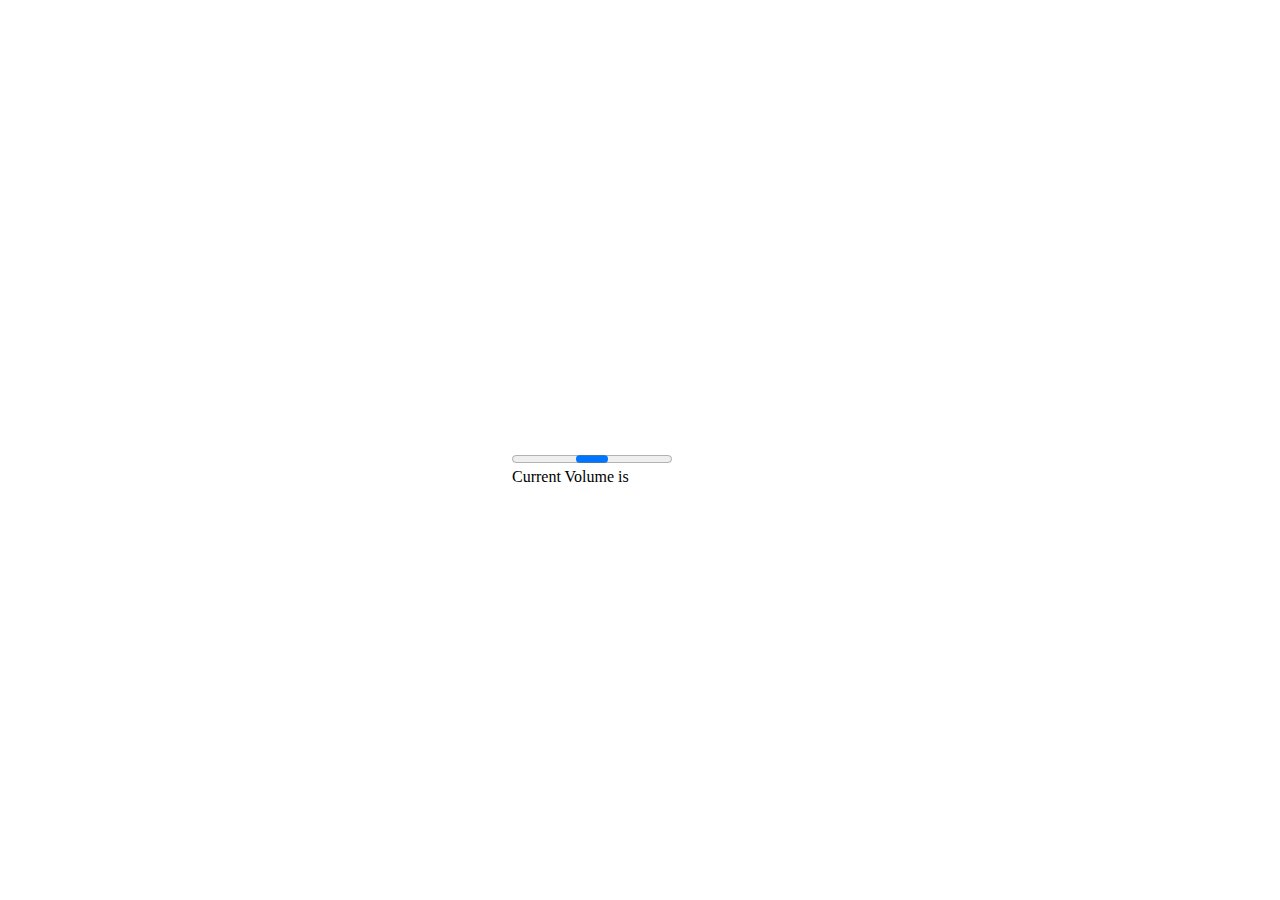
==== tilting_volume/index.html @ d2ba1316 "Add files via upload" ====
<!DOCTYPE html>
<html lang="en">
<head>
  <meta charset="UTF-8">
  <meta http-equiv="X-UA-Compatible" content="IE=edge">
  <meta name="viewport" content="width=device-width, initial-scale=1.0">
  <script src="https://code.jquery.com/jquery-3.6.0.min.js"></script>
  <link rel="stylesheet" href="style.css">
  <title>Document</title>
</head>
<body>
  <div class="container">
    <div class="tiltZone">
      <progress class="tiltProg" max="100">

      </progress>
    </div>
    <div class="volume">
      <span id="currentVolume">Current Volume is</span>
    </div>
  </div>

  <script src="main.js"></script>
</body>
</html>
---- tilting_volume/style.css ----
.container {
  position: absolute;
  top: 50%;
  left: 40%;
}
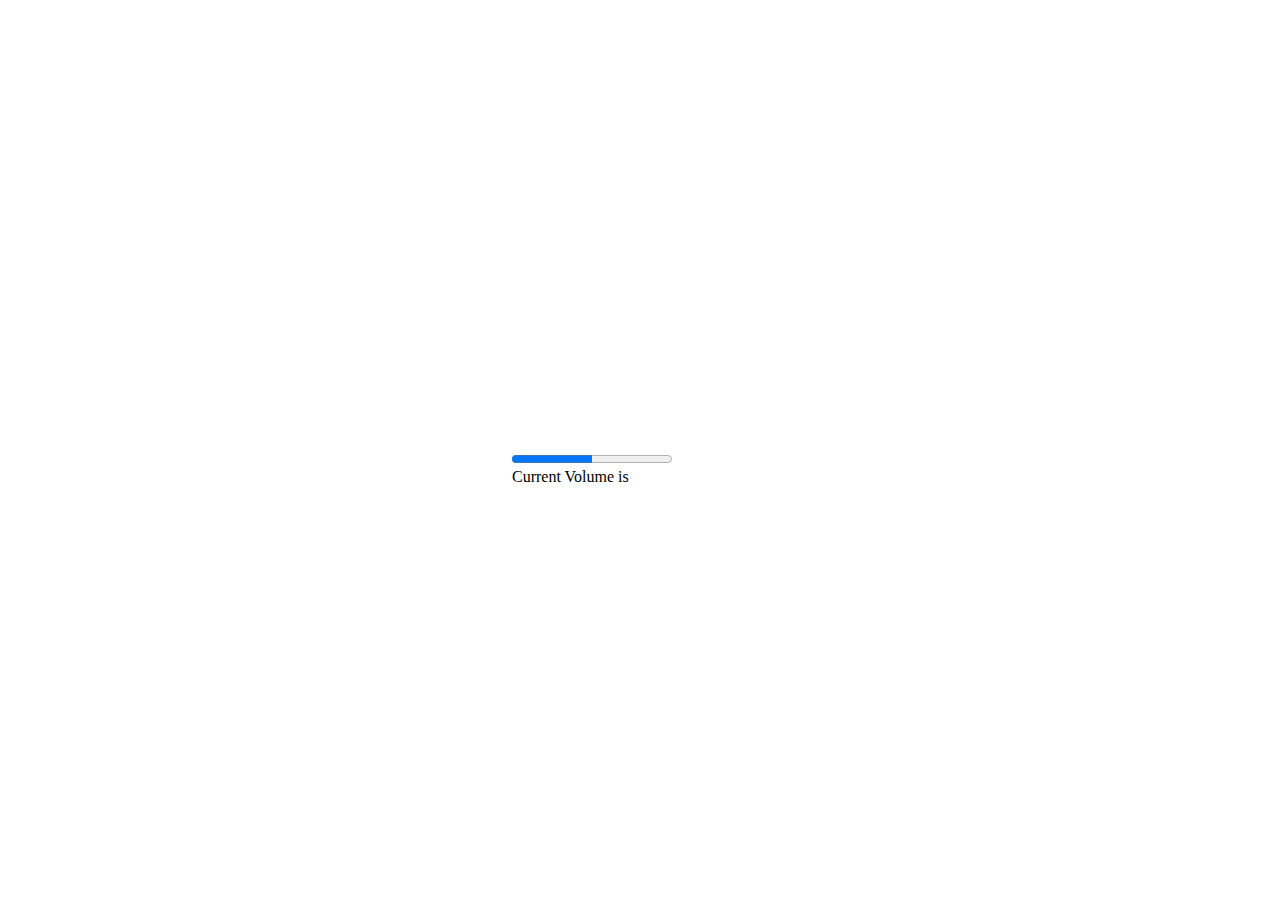
==== commit 77305179: "Update index.html" ====
--- a/tilting_volume/index.html
+++ b/tilting_volume/index.html
@@ -11,7 +11,7 @@
 <body>
   <div class="container">
     <div class="tiltZone">
-      <progress class="tiltProg" max="100">
+      <progress class="tiltProg" max="100" value="50">
 
       </progress>
     </div>
@@ -22,4 +22,4 @@
 
   <script src="main.js"></script>
 </body>
-</html>+</html>
--- a/tilting_volume/style.css
+++ b/tilting_volume/style.css
@@ -1,6 +1,10 @@
+*{
+  padding: 0;
+  margin: 0;
+}
+
 .container {
   position: absolute;
   top: 50%;
   left: 40%;
 }
-
